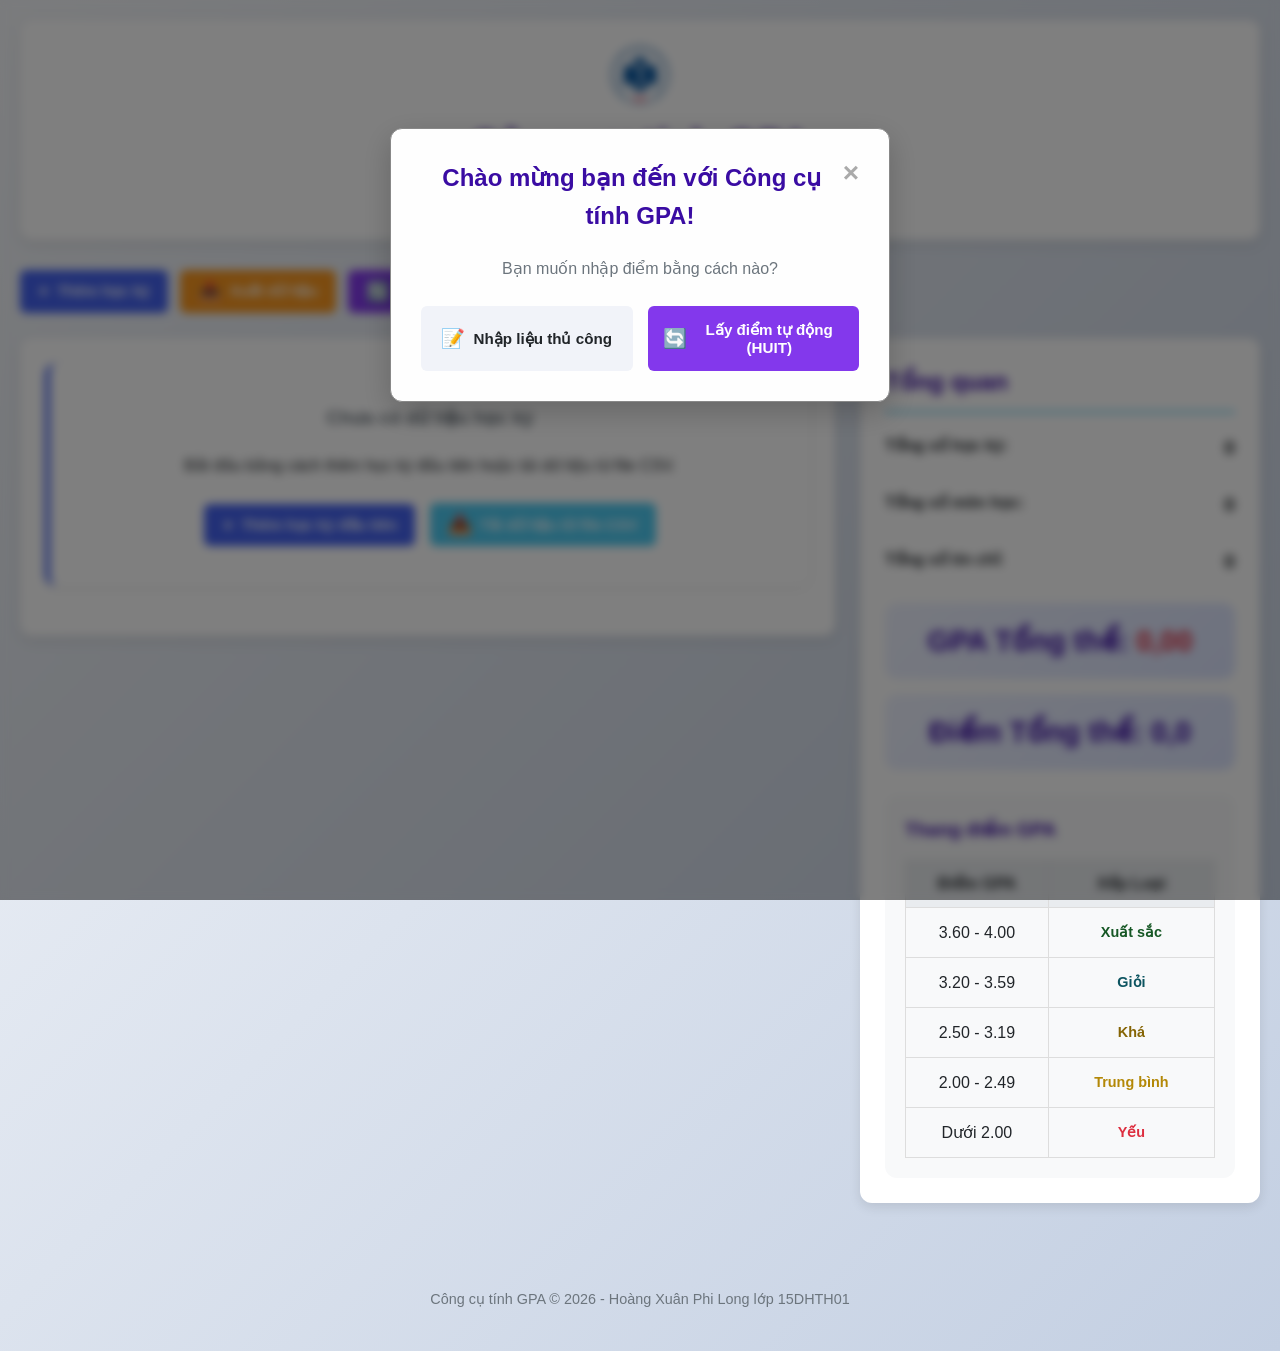
==== index.html @ 37885393 "Add files via upload" ====
<!DOCTYPE html>
<html lang="vi">
<head>
    <meta charset="UTF-8">
    <meta name="viewport" content="width=device-width, initial-scale=1.0">
    <title>Công cụ tính GPA</title>
    <link rel="stylesheet" href="style.css">
    <link rel="icon" href="Logo HUIT-01.ico">
    <link rel="stylesheet" href="responsive.css">
</head>
<body>
    <div class="container">
        <header>
                <img src="140.png" alt="logo" style="width: 60px;">
                <h1> Công cụ tính GPA</h1>
            <p class="subtitle">Theo dõi điểm trung bình học kỳ và tổng thể.</p>
        </header>
        
        <div class="actions-bar">
            <div class="controls">
                <button class="btn btn-primary" onclick="addSemester()">
                    <span class="btn-icon">+</span> Thêm học kỳ
                </button>

                <button class="btn btn-warning" onclick="exportData()">
                    <span class="btn-icon">📥</span> Xuất dữ liệu
                </button>
                <button class="btn btn-primary" style="background-color: #8338ec;" onclick="openImportModal()">
                    <span class="btn-icon">🔄</span> Tự động tải điểm
                </button>
                <button class="btn btn-danger" onclick="clearAllData()">
                    <span class="btn-icon">🗑️</span> Xóa tất cả
                </button>
            </div>
        </div>
        
        <div class="dashboard">
            <div class="semesters-container" id="semesters-container">
                <!-- Các học kỳ sẽ được hiển thị ở đây -->
            </div>
            
            <div class="summary-card">
                <h2 class="summary-title">Tổng quan</h2>
                
                <div class="summary-item">
                    <span class="summary-label">Tổng số học kỳ:</span>
                    <span class="summary-value" id="total-semesters">0</span>
                </div>
                
                <div class="summary-item">
                    <span class="summary-label">Tổng số môn học:</span>
                    <span class="summary-value" id="total-courses">0</span>
                </div>
                
                <div class="summary-item">
                    <span class="summary-label">Tổng số tín chỉ:</span>
                    <span class="summary-value" id="total-credits">0</span>
                </div>
                
                <div class="total-gpa">
                    GPA Tổng thể: <span id="overall-gpa">0.00</span>
                </div>
                <div class="total-gpa">
                    Điểm Tổng thể: <span id="overall-score">0.00</span>
                </div>
                <div class="grade-scale">
                    <h3>Thang điểm GPA</h3>
                    <table>
                        <tr>
                            <th>Điểm GPA</th>
                            <th>Xếp Loại</th>
                        </tr>
                        <tr>
                            <td>3.60 - 4.00</td>
                            <td><span class="gpa-badge gpa-excellent">Xuất sắc</span></td>
                        </tr>
                        <tr>
                            <td>3.20 - 3.59</td>
                            <td><span class="gpa-badge gpa-good">Giỏi</span></td>
                        </tr>
                        <tr>
                            <td>2.50 - 3.19</td>
                            <td><span class="gpa-badge gpa-average">Khá</span></td>
                        </tr>
                        <tr>
                            <td>2.00 - 2.49</td>
                            <td><span class="gpa-badge gpa-below-average">Trung bình</span></td>
                        </tr>
                        <tr>
                            <td>Dưới 2.00</td>
                            <td><span class="gpa-badge gpa-poor">Yếu</span></td>
                        </tr>
                    </table>
                </div>
            </div>
        </div>
        
        <div class="footer">
            <p>Công cụ tính GPA &copy; 2026 - Hoàng Xuân Phi Long lớp 15DHTH01</p>
        </div>

        <!-- Modal Welcome -->
        <div id="welcome-modal" class="modal">
            <div class="modal-content" style="text-align: center;">
                <span class="close-modal" onclick="closeWelcomeModal()">&times;</span>
                <h2 style="color: var(--secondary); margin-bottom: 20px;">Chào mừng bạn đến với Công cụ tính GPA!</h2>
                <p style="margin-bottom: 25px; color: var(--gray); font-size: 1rem;">
                    Bạn muốn nhập điểm bằng cách nào?
                </p>
                <div style="display: flex; gap: 15px; justify-content: center; flex-wrap: wrap;">
                    <button class="btn btn-light" onclick="closeWelcomeModal()" style="flex: 1; min-width: 150px; padding: 15px;">
                        <span class="btn-icon">📝</span> Nhập liệu thủ công
                    </button>
                    <button class="btn btn-primary" onclick="switchToImportModal()" style="flex: 1; min-width: 150px; background-color: #8338ec; padding: 15px;">
                        <span class="btn-icon">🔄</span> Lấy điểm tự động (HUIT)
                    </button>
                </div>
            </div>
        </div>

        <!-- Modal Tự động tải điểm -->
        <div id="import-modal" class="modal">
            <div class="modal-content">
                <span class="close-modal" onclick="closeImportModal()">&times;</span>
                <h2 style="color: var(--secondary); margin-bottom: 20px;">Tự động lấy điểm HUIT</h2>
                <p style="margin-bottom: 15px; color: var(--gray); font-size: 0.9rem;">
                    Nhập mã số sinh viên và mã Captcha để lấy thông tin điểm các học kỳ tự động.
                </p>
                <div class="form-group">
                    <label for="import-mssv">Mã số sinh viên (MSSV)</label>
                    <input type="text" id="import-mssv" class="course-input" placeholder="Ví dụ: 200121... " required>
                </div>
                <div class="form-group captcha-group">
                    <label for="import-captcha">Mã Captcha</label>
                    <div class="captcha-container">
                        <input type="text" id="import-captcha" class="course-input" placeholder="Nhập mã Captcha..." required>
                        <img id="captcha-img" src="" alt="Captcha Image" onclick="refreshCaptcha()" title="Bấm để tải lại Captcha">
                    </div>
                </div>
                <div class="modal-actions">
                    <button class="btn btn-primary" onclick="submitImport()" style="width: 100%;">
                        <span class="btn-icon">🔄</span> Tải Dữ Liệu
                    </button>
                </div>
            </div>
        </div>

    </div>
    <script src="script.js"></script></body>
</html>
---- style.css ----
:root {
            --primary: #4361ee;
            --secondary: #3a0ca3;
            --success: #4cc9f0;
            --danger: #f72585;
            --warning: #f8961e;
            --light: #f8f9fa;
            --dark: #212529;
            --gray: #6c757d;
            --shadow: 0 4px 12px rgba(0, 0, 0, 0.1);
            --radius: 12px;
        }
        
        * {
            margin: 0;
            padding: 0;
            box-sizing: border-box;
        }
        
        body {
            font-family: 'Segoe UI', Tahoma, Geneva, Verdana, sans-serif;
            line-height: 1.6;
            color: var(--dark);
            background: linear-gradient(135deg, #f5f7fa 0%, #c3cfe2 100%);
            padding: 20px;
            min-height: 100vh;
        }
        
        .container {
            max-width: 1600px;
            margin: 0 auto;
        }
        
        header {
            text-align: center;
            margin-bottom: 30px;
            padding: 25px;
            background: white;
            border-radius: var(--radius);
            box-shadow: var(--shadow);
        }
        
        h1 {
            color: var(--secondary);
            margin-bottom: 10px;
            font-size: 2.5rem;
        }
        
        .subtitle {
            color: var(--gray);
            font-size: 1.1rem;
            max-width: 800px;
            margin: 0 auto;
        }
        
        .dashboard {
            display: grid;
            grid-template-columns: 1fr 400px;
            gap: 25px;
            margin-bottom: 30px;
        }
        
        @media (max-width: 992px) {
            .dashboard {
                grid-template-columns: 1fr;
            }
        }
        
        .semesters-container {
            background: white;
            border-radius: var(--radius);
            box-shadow: var(--shadow);
            padding: 25px;
            height: fit-content;
        }
        
        .summary-card {
            background: white;
            border-radius: var(--radius);
            box-shadow: var(--shadow);
            padding: 25px;
            height: fit-content;
            position: sticky;
            top: 20px;
        }
        
        .summary-title {
            font-size: 1.5rem;
            margin-bottom: 20px;
            color: var(--secondary);
            padding-bottom: 10px;
            border-bottom: 2px solid var(--success);
        }
        
        .summary-item {
            display: flex;
            justify-content: space-between;
            margin-bottom: 15px;
            padding-bottom: 10px;
            border-bottom: 1px solid #eee;
        }
        
        .summary-label {
            font-weight: 600;
        }
        
        .summary-value {
            font-weight: 700;
            font-size: 1.2rem;
        }
        
        .semester-card {
            background: white;
            border-radius: var(--radius);
            box-shadow: 0 2px 8px rgba(0,0,0,0.08);
            padding: 20px;
            margin-bottom: 25px;
            border-left: 5px solid var(--primary);
            transition: transform 0.3s, box-shadow 0.3s;
        }
        
        .semester-card:hover {
            transform: translateY(-3px);
            box-shadow: 0 5px 15px rgba(0,0,0,0.1);
        }
        
        .semester-header {
            display: flex;
            justify-content: space-between;
            align-items: center;
            margin-bottom: 20px;
            flex-wrap: wrap;
            gap: 15px;
        }
        
        .semester-title {
            display: flex;
            align-items: center;
            gap: 10px;
            font-size: 1.4rem;
            color: var(--secondary);
        }
        
        .semester-title input {
            font-size: 1.4rem;
            font-weight: 600;
            color: var(--secondary);
            border: none;
            background: transparent;
            border-bottom: 2px dashed #ccc;
            padding: 5px 0;
            width: 200px;
        }
        
        .semester-title input:focus {
            outline: none;
            border-color: var(--primary);
        }
        
        .semester-actions {
            display: flex;
            gap: 10px;
        }
        
        .semester-gpa {
            font-size: 1.2rem;
            font-weight: 700;
            color: var(--primary);
            background: #eef2ff;
            padding: 8px 15px;
            border-radius: 30px;
        }
        .courses-table {
            width: 100%;
            border-collapse: collapse;
            margin-bottom: 20px;
        }
        
        .courses-table th {
            background: #f8f9fa;
            padding: 15px 12px;
            text-align: left;
            font-weight: 600;
            color: var(--dark);
            border-bottom: 2px solid #dee2e6;
        }
        
        .courses-table td {
            padding: 12px;
            border-bottom: 1px solid #eee;
        }
        
        .courses-table tr:hover td {
            background-color: #f8f9fa;
        }
        
        .course-input {
            width: 100%;
            padding: 10px;
            border: 1px solid #ddd;
            border-radius: 6px;
            font-size: 1rem;
            transition: border-color 0.3s;
        }
        
        .course-input:focus {
            outline: none;
            border-color: var(--primary);
            box-shadow: 0 0 0 3px rgba(67, 97, 238, 0.1);
        }
        
        .btn {
            padding: 10px 18px;
            border: none;
            border-radius: 6px;
            cursor: pointer;
            font-weight: 600;
            font-size: 0.95rem;
            transition: all 0.3s;
            display: inline-flex;
            align-items: center;
            justify-content: center;
            gap: 8px;
        }
        
        .btn-primary {
            background: var(--primary);
            color: white;
        }
        
        .btn-primary:hover {
            background: var(--secondary);
            transform: translateY(-2px);
        }
        
        .btn-success {
            background: var(--success);
            color: white;
        }
        
        .btn-success:hover {
            background: #3aa8d0;
            transform: translateY(-2px);
        }
        
        .btn-danger {
            background: var(--danger);
            color: white;
        }
        
        .btn-danger:hover {
            background: #d11467;
            transform: translateY(-2px);
        }
        
        .btn-warning {
            background: var(--warning);
            color: white;
        }
        
        .btn-warning:hover {
            background: #df8510;
            transform: translateY(-2px);
        }
        
        .btn-light {
            background: #f1f3f9;
            color: var(--dark);
        }
        
        .btn-light:hover {
            background: #e2e6f0;
            transform: translateY(-2px);
        }
        
        .btn-sm {
            padding: 6px 12px;
            font-size: 0.85rem;
        }
        
        .btn-icon {
            font-size: 1.2rem;
        }
        
        .actions-bar {
            display: flex;
            justify-content: space-between;
            align-items: center;
            margin-bottom: 25px;
            flex-wrap: wrap;
            gap: 15px;
        }
        
        .controls {
            display: flex;
            gap: 12px;
            flex-wrap: wrap;
        }
        
        .total-gpa {
            font-size: 1.8rem;
            font-weight: 800;
            color: var(--secondary);
            text-align: center;
            padding: 15px;
            background: linear-gradient(135deg, #eef2ff 0%, #dce4ff 100%);
            border-radius: var(--radius);
            margin-top: 15px;
        }
        .grade-letter
        {
            font-weight: bold;
            margin: 0;
        }
        .grade-scale {
            margin-top: 25px;
            padding: 20px;
            background: #f8f9fa;
            border-radius: var(--radius);
        }
        
        .grade-scale h3 {
            margin-bottom: 15px;
            color: var(--secondary);
        }
        
        .grade-scale table {
            width: 100%;
            border-collapse: collapse;
        }
        
        .grade-scale td {
            padding: 8px;
            border: 1px solid #ddd;
            text-align: center;
        }
        
        .grade-scale th {
            padding: 10px;
            background: #e9ecef;
            border: 1px solid #ddd;
            text-align: center;
        }
        
        .gpa-badge {
            display: inline-block;
            padding: 5px 12px;
            border-radius: 20px;
            font-weight: 600;
            font-size: 0.9rem;
        }
        
        .gpa-excellent {
            color: #155724;
        }
        
        .gpa-good {
            color: #0c5460;
        }
        
        .gpa-average {
            color: #856404;
        }
        .gpa-below-average {
            color: #b38807;
        }
        
        .gpa-poor {
            color: #dd2e3f;
        }
        
        .delete-confirm {
            background: #fff3f3;
            padding: 15px;
            border-radius: 8px;
            border-left: 4px solid var(--danger);
            margin-top: 15px;
            display: none;
        }
        
        .footer {
            text-align: center;
            margin-top: 40px;
            color: var(--gray);
            font-size: 0.9rem;
            padding: 20px;
        }

        /* ... giữ nguyên các phần trước ... */

.course-input {
    width: 100%;
    padding: 8px;
    border: 1px solid #ddd;
    border-radius: 6px;
    font-size: 0.9rem;
    transition: border-color 0.3s;
}

/* Style riêng cho select */
select.course-input {
    background-color: white;
    cursor: pointer;
}

select.course-input:focus {
    outline: none;
    border-color: var(--primary);
    box-shadow: 0 0 0 3px rgba(67, 97, 238, 0.1);
}

/* --- Modal Styles --- */
.modal {
    display: none;
    position: fixed;
    z-index: 1000;
    left: 0;
    top: 0;
    width: 100%;
    height: 100%;
    overflow: auto;
    background-color: rgba(0, 0, 0, 0.5);
    backdrop-filter: blur(5px);
}

.modal-content {
    background-color: #fefefe;
    margin: 10% auto;
    padding: 30px;
    border: 1px solid #888;
    width: 90%;
    max-width: 500px;
    border-radius: var(--radius);
    box-shadow: 0 10px 30px rgba(0, 0, 0, 0.2);
    position: relative;
    animation: modalFadeIn 0.3s;
}

@keyframes modalFadeIn {
    from {opacity: 0; transform: translateY(-20px);}
    to {opacity: 1; transform: translateY(0);}
}

.close-modal {
    color: #aaa;
    float: right;
    font-size: 28px;
    font-weight: bold;
    cursor: pointer;
    line-height: 1;
}

.close-modal:hover,
.close-modal:focus {
    color: var(--danger);
    text-decoration: none;
}

.form-group {
    margin-bottom: 20px;
}

.form-group label {
    display: block;
    margin-bottom: 8px;
    font-weight: 600;
    color: var(--dark);
}

.captcha-container {
    display: flex;
    align-items: center;
    gap: 15px;
}

.captcha-container input {
    flex: 1;
}

.captcha-container img {
    height: 42px;
    border-radius: 4px;
    border: 1px solid #ddd;
    cursor: pointer;
    background: #fff;
    min-width: 120px;
    object-fit: contain;
}

.modal-actions {
    margin-top: 25px;
    display: flex;
    justify-content: flex-end;
}
---- responsive.css ----
/* responsive.css - Responsive cho Công cụ tính GPA */

/* ============================================
   MÀN HÌNH RẤT NHỎ (Điện thoại - 360px - 400px)
============================================= */
@media (max-width: 400px) {
    .courses-table {
        display: block; /* Quan trọng: Bỏ display:table */
    }
    
    .courses-table tbody {
        display: flex;
        flex-direction: column;
    }
    
    .courses-table tr {
        display: flex;
        flex-direction: column; /* Quan trọng: Dọc */
    }
    
    /* Bước 2: Chọn các TD muốn ở dòng 1 */
    .courses-table td:nth-child(1),  /* Tên môn học */
    .courses-table td:nth-child(2),  /* Số tín chỉ */
    .courses-table td:nth-child(3),  /* Điểm QT */
    .courses-table td:nth-child(4),  /* Điểm CK */
    .courses-table td:nth-child(5) { /* Tỷ lệ */
        display: flex;               /* Quan trọng */
        flex-direction: column;      /* Label + Input dọc */
        padding: 10px 0;
        border-bottom: 1px solid #eee;
        width: 100%;
    }
    
    /* Bước 3: Chọn các TD muốn ở dòng 2 */
    .courses-table td:nth-child(6),  /* Điểm số */
    .courses-table td:nth-child(7),  /* Điểm chữ */
    .courses-table td:nth-child(8),  /* GPA */
    .courses-table td:nth-child(9),  /* Đánh giá */
    .courses-table td:nth-child(10) { /* Thao tác */
        display: flex;                /* Quan trọng */
        flex-direction: row;         /* Label + Value ngang */
        justify-content: space-between;
        align-items: center;
        padding: 10px 0;
        border-bottom: 1px solid #eee;
        width: 100%;
    }
    
    /* Bước 4: Thêm label cho từng ô (thay thế header) */
    .courses-table td:before {
        content: attr(data-label); /* Quan trọng */
        font-weight: 600;
        color: var(--secondary);
        margin-bottom: 5px;
        width: 100%;
        text-align: center;
    }
    body {
        padding: 8px;
        min-height: 100vh;
        overflow-x: hidden;
        background: linear-gradient(135deg, #f5f7fa 0%, #c3cfe2 100%); /* Giữ màu nền */
    }

    .container {
        width: 100%;
        max-width: 100%;
        margin: 0 auto;
        padding: 0 5px;
    }

    /* Header - Full màn hình và căn giữa */
    header {
        padding: 15px 10px;
        margin: 0 -5px 15px -5px;
        width: calc(100% + 10px);
        text-align: center;
        background: white; /* Giữ màu nền */
        border-radius: 8px;
        box-shadow: 0 4px 12px rgba(0, 0, 0, 0.1);
        display: flex;
        flex-direction: column;
        align-items: center;
        justify-content: center;
    }

    header img {
        width: 50px;
        margin-bottom: 10px;
    }

    h1 {
        font-size: 1.5rem;
        line-height: 1.3;
        margin: 5px 0;
        color: #3a0ca3; /* Giữ màu chữ */
        width: 100%;
        text-align: center;
    }

    .subtitle {
        font-size: 0.85rem;
        line-height: 1.4;
        color: #6c757d; /* Giữ màu chữ */
        max-width: 90%;
        text-align: center;
        margin: 0 auto;
    }

    /* Actions Bar */
    .actions-bar {
        margin-bottom: 15px;
        flex-direction: column;
        align-items: stretch;
        gap: 10px;
        width: 100%;
    }

    .controls {
        display: grid;
        grid-template-columns: repeat(2, 1fr);
        gap: 8px;
        width: 100%;
    }

    .btn {
        padding: 10px 8px;
        font-size: 0.8rem;
        width: 100%;
        justify-content: center;
        border-radius: 6px;
    }

    .btn-primary {
        background: #4361ee; /* Giữ màu nút */
        color: white;
    }

    .btn-success {
        background: #4cc9f0; /* Giữ màu nút */
        color: white;
    }

    .btn-warning {
        background: #f8961e; /* Giữ màu nút */
        color: white;
    }

    .btn-danger {
        background: #f72585; /* Giữ màu nút */
        color: white;
    }

    .btn-icon {
        font-size: 1rem;
        margin-right: 4px;
    }

    /* Dashboard Layout - Sắp xếp lại thứ tự */
    .dashboard {
        grid-template-columns: 1fr;
        gap: 15px;
        margin-bottom: 20px;
        display: flex;
        flex-direction: column;
    }

    /* Summary Card - Đặt lên đầu */
    .summary-card {
        position: static;
        padding: 15px;
        order: 1;
        margin-bottom: 15px;
        background: white; /* Giữ màu nền */
        border-radius: 8px;
        box-shadow: 0 4px 12px rgba(0, 0, 0, 0.1);
    }

    .summary-title {
        font-size: 1.2rem;
        margin-bottom: 15px;
        color: #3a0ca3; /* Giữ màu chữ */
        padding-bottom: 8px;
        border-bottom: 2px solid #4cc9f0; /* Giữ màu border */
    }

    .summary-item {
        flex-direction: row;
        justify-content: space-between;
        align-items: center;
        margin-bottom: 10px;
        padding-bottom: 8px;
        border-bottom: 1px solid #eee; /* Giữ màu border */
    }

    .summary-label {
        font-size: 0.9rem;
        font-weight: 600;
        color: #212529; /* Giữ màu chữ */
    }

    .summary-value {
        font-size: 1.1rem;
        font-weight: 700;
        color: #4361ee; /* Giữ màu chữ */
    }

    /* Total GPA */
    .total-gpa {
        font-size: 1.2rem;
        padding: 12px;
        margin: 15px 0 0 0;
        background: linear-gradient(135deg, #eef2ff 0%, #dce4ff 100%); /* Giữ màu nền */
        border-radius: 8px;
        color: #3a0ca3; /* Giữ màu chữ */
        font-weight: 800;
        text-align: center;
    }

    /* Semesters Container - Đặt sau summary */
    .semesters-container {
        order: 2;
        background: white; /* Giữ màu nền */
        border-radius: 8px;
        box-shadow: 0 4px 12px rgba(0, 0, 0, 0.1);
        padding: 15px;
        margin-top: 10px;
    }

    /* Semester Card */
    .semester-card {
        padding: 15px;
        margin-bottom: 20px;
        border-top: 4px solid #4361ee; /* Giữ màu border */
        border-left: none;
        background: white; /* Giữ màu nền */
        border-radius: 8px;
        box-shadow: 0 2px 8px rgba(0,0,0,0.08);
    }

    .semester-header {
        flex-direction: column;
        align-items: stretch;
        gap: 12px;
        margin-bottom: 15px;
    }

    .semester-title {
        flex-direction: column;
        align-items: flex-start;
        gap: 8px;
        font-size: 1.1rem;
        color: #3a0ca3; /* Giữ màu chữ */
    }

    .semester-title span {
        font-size: 1.3rem;
    }

    .semester-title input {
        font-size: 1.1rem;
        width: 100%;
        padding: 8px 0;
        border: none;
        background: transparent;
        border-bottom: 2px dashed #ccc;
        color: #3a0ca3; /* Giữ màu chữ */
        font-weight: 600;
    }

    .semester-title input:focus {
        outline: none;
        border-color: #4361ee; /* Giữ màu border */
    }

    .semester-actions {
        flex-direction: column;
        gap: 8px;
        align-items: stretch;
    }

    .semester-gpa {
        font-size: 0.95rem;
        padding: 8px 12px;
        text-align: center;
        border-radius: 8px;
        margin-bottom: 5px;
        background: #eef2ff; /* Giữ màu nền */
        color: #4361ee; /* Giữ màu chữ */
        font-weight: 700;
    }

    /* Courses Table - Chuyển thành dạng card trên mobile */
    .courses-table {
        display: block;
        width: 100%;
        overflow-x: visible;
        margin: 15px 0;
    }

    .courses-table thead {
        display: none; /* Ẩn header trên mobile */
    }

    .courses-table tbody {
        display: flex;
        flex-direction: column;
        gap: 15px;
    }

    .courses-table tr {
        display: flex;
        flex-direction: column;
        background: #f9f9f9;
        border-radius: 8px;
        padding: 15px;
        border: 1px solid #eee;
        margin-bottom: 10px;
        box-shadow: 0 2px 4px rgba(0,0,0,0.05);
    }

    .courses-table td {
        display: flex;
        justify-content: space-between;
        align-items: center;
        padding: 8px 0;
        border-bottom: 1px solid #eee;
        width: 100%;
    }

    .courses-table td:last-child {
        border-bottom: none;
        justify-content: center;
        padding-top: 10px;
    }

    .courses-table td:before {
        content: attr(data-label);
        font-weight: 600;
        color: #3a0ca3; /* Giữ màu chữ */
        font-size: 0.85rem;
        min-width: 100px;
        margin-right: 10px;
    }

    /* Course Input trên mobile */
    .course-input {
        padding: 8px 10px;
        font-size: 0.9rem;
        text-align: center;
        width: auto;
        flex-grow: 1;
        max-width: 230px;
        border: 1px solid #ddd; /* Giữ màu border */
        border-radius: 6px;
        background: white; /* Giữ màu nền */
        color: #212529; /* Giữ màu chữ */
    }

    .score-input {
        max-width: 80px;
    }

    /* Buttons trong course row */
    .courses-table .btn-sm {
        padding: 6px 12px;
        font-size: 0.8rem;
        width: auto;
        background: #f72585; /* Giữ màu nút */
        color: white;
    }

    /* Final score và grade display */
    .final-score, .gpa-4 {
        font-size: 1rem;
        font-weight: 600;
        color: #212529; /* Giữ màu chữ */
    }

    .grade-letter {
        font-size: 0.9rem;
        padding: 4px 8px;
        border-radius: 4px;
        font-weight: bold;
    }

    .grade-A { color: #155724; background-color: #d4edda; }
    .grade-B { color: #0c5460; background-color: #d1ecf1; }
    .grade-C { color: #856404; background-color: #fff3cd; }
    .grade-D { color: #721c24; background-color: #f8d7da; }
    .grade-F { color: #721c24; background-color: #f8d7da; }

    .grade-evaluation {
        font-size: 0.85rem;
        text-align: right;
        color: #6c757d; /* Giữ màu chữ */
    }

    /* Percentage select */
    select.course-input {
        font-size: 0.85rem;
        padding: 8px;
        background: white; /* Giữ màu nền */
        color: #212529; /* Giữ màu chữ */
    }

    /* Grade Scale - Đặt xuống dưới cùng */
    .grade-scale {
        padding: 15px;
        margin-top: 20px;
        order: 3;
        background: #f8f9fa; /* Giữ màu nền */
        border-radius: 8px;
    }

    .grade-scale h3 {
        font-size: 1.1rem;
        margin-bottom: 12px;
        color: #3a0ca3; /* Giữ màu chữ */
    }

    .grade-scale table {
        font-size: 0.85rem;
        width: 100%;
        border-collapse: collapse;
    }

    .grade-scale th {
        background: #e9ecef; /* Giữ màu nền */
        color: #212529; /* Giữ màu chữ */
        padding: 8px;
        border: 1px solid #ddd;
    }

    .grade-scale td {
        padding: 8px;
        border: 1px solid #ddd;
        color: #212529; /* Giữ màu chữ */
    }

    .gpa-badge {
        padding: 4px 8px;
        font-size: 0.8rem;
        border-radius: 4px;
        font-weight: 600;
    }

    .gpa-excellent { color: #155724; }
    .gpa-good { color: #0c5460; }
    .gpa-average { color: #856404; }
    .gpa-below-average { color: #b38807; }
    .gpa-poor { color: #dd2e3f; }

    /* Delete confirm */
    .delete-confirm {
        padding: 12px;
        font-size: 0.9rem;
        background: #fff3f3; /* Giữ màu nền */
        border-left: 4px solid #f72585; /* Giữ màu border */
        color: #212529; /* Giữ màu chữ */
    }

    /* Footer */
    .footer {
        padding: 15px 10px;
        font-size: 0.8rem;
        margin-top: 30px;
        text-align: center;
        color: #6c757d; /* Giữ màu chữ */
        background: white; /* Giữ màu nền */
        border-radius: 8px;
        box-shadow: 0 4px 12px rgba(0, 0, 0, 0.1);
        width: calc(100% + 10px);
        margin-left: -5px;
        margin-right: -5px;
    }

    /* Thêm nút "Thêm môn học" trong semester */
    .semester-card > div:last-child {
        text-align: center;
        margin-top: 15px;
    }

    .semester-card > div:last-child .btn {
        width: auto;
        min-width: 150px;
    }
}

/* ============================================
   ĐIỆN THOẠI (401px - 576px)
============================================= */
@media (min-width: 401px) and (max-width: 576px) {
    body {
        padding: 10px;
        background: linear-gradient(135deg, #f5f7fa 0%, #c3cfe2 100%);
    }

    .container {
        width: 100%;
        padding: 0;
    }

    header {
        padding: 20px 15px;
        margin: 0 0 20px 0;
        width: 100%;
        text-align: center;
    }

    h1 {
        font-size: 1.8rem;
    }

    .controls {
        grid-template-columns: repeat(2, 1fr);
        gap: 10px;
    }

    .btn {
        font-size: 0.85rem;
        padding: 10px 12px;
    }

    .dashboard {
        display: flex;
        flex-direction: column;
    }

    .summary-card {
        order: 1;
        margin-bottom: 20px;
    }

    .semesters-container {
        order: 2;
    }

    .grade-scale {
        order: 3;
        margin-top: 20px;
    }

    .courses-table td:before {
        min-width: 120px;
    }

    .course-input {
        max-width: 150px;
    }

    .score-input {
        max-width: 100px;
    }
}

/* ============================================
   MÁY TÍNH BẢNG (577px - 768px)
============================================= */
@media (min-width: 577px) and (max-width: 768px) {
    body {
        padding: 15px;
        background: linear-gradient(135deg, #f5f7fa 0%, #c3cfe2 100%);
    }

    .container {
        max-width: 100%;
    }

    header {
        padding: 25px 20px;
        text-align: center;
        display: flex;
        flex-direction: column;
        align-items: center;
    }

    h1 {
        font-size: 2rem;
        margin-top: 10px;
    }

    .actions-bar {
        flex-direction: row;
        justify-content: space-between;
    }

    .controls {
        display: flex;
        flex-wrap: wrap;
        gap: 10px;
    }

    .btn {
        width: auto;
    }

    /* Sắp xếp lại layout cho tablet */
    .dashboard {
        display: grid;
        grid-template-columns: 1fr;
        grid-template-areas: 
            "summary"
            "semesters"
            "gradescale";
        gap: 20px;
    }

    .summary-card {
        grid-area: summary;
    }

    .semesters-container {
        grid-area: semesters;
    }

    .grade-scale {
        grid-area: gradescale;
        margin-top: 0;
    }

    /* Giữ nguyên table layout nhưng thêm scroll ngang nếu cần */
    .courses-table {
        display: table;
        overflow-x: auto;
        font-size: 0.9rem;
    }

    .courses-table thead {
        display: table-header-group;
    }

    .courses-table tbody {
        display: table-row-group;
    }

    .courses-table tr {
        display: table-row;
    }

    .courses-table td {
        display: table-cell;
        padding: 10px;
    }

    .courses-table td:before {
        display: none;
    }

    /* Điều chỉnh kích thước cột */
    .courses-table th:nth-child(1),
    .courses-table td:nth-child(1) {
        width: 20%;
    }

    .courses-table th:nth-child(5),
    .courses-table td:nth-child(5) {
        width: 15%;
    }

    .courses-table th:nth-child(9),
    .courses-table td:nth-child(9) {
        width: 10%;
    }
}

/* ============================================
   MÁY TÍNH BẢNG NGANG (769px - 992px)
============================================= */
@media (min-width: 769px) and (max-width: 992px) {
    body {
        background: linear-gradient(135deg, #f5f7fa 0%, #c3cfe2 100%);
    }

    .dashboard {
        grid-template-columns: 1fr;
        grid-template-areas: 
            "summary"
            "semesters"
            "gradescale";
    }

    .summary-card {
        grid-area: summary;
    }

    .semesters-container {
        grid-area: semesters;
    }

    .grade-scale {
        grid-area: gradescale;
    }

    .courses-table {
        font-size: 0.9rem;
    }

    .course-input {
        font-size: 0.9rem;
        padding: 8px;
    }

    .semester-title input {
        font-size: 1.3rem;
    }
}

/* ============================================
   DESKTOP NHỎ (993px - 1200px)
============================================= */
@media (min-width: 993px) and (max-width: 1200px) {
    body {
        background: linear-gradient(135deg, #f5f7fa 0%, #c3cfe2 100%);
    }

    .dashboard {
        grid-template-columns: 1fr 350px;
        grid-template-areas: 
            "semesters summary"
            "semesters gradescale";
        gap: 20px;
    }

    .summary-card {
        grid-area: summary;
    }

    .semesters-container {
        grid-area: semesters;
    }

    .grade-scale {
        grid-area: gradescale;
    }

    .courses-table {
        font-size: 0.92rem;
    }
}

/* ============================================
   DESKTOP LỚN (1201px+)
============================================= */
@media (min-width: 1201px) {
    body {
        background: linear-gradient(135deg, #f5f7fa 0%, #c3cfe2 100%);
    }

    .container {
        max-width: 1600px;
    }

    .dashboard {
        grid-template-columns: 1fr 400px;
        grid-template-areas: 
            "semesters summary"
            "semesters gradescale";
    }
}

/* ============================================
   TƯƠNG THÍCH JAVASCRIPT CHO RESPONSIVE
============================================= */
/* Thêm data-label cho các ô trong table trên mobile */
@media (max-width: 576px) {
    .courses-table td:nth-child(1):before { content: "Tên môn học"; }
    .courses-table td:nth-child(2):before { content: "TC"; }
    .courses-table td:nth-child(3):before { content: "QT"; }
    .courses-table td:nth-child(4):before { content: "CK"; }
    .courses-table td:nth-child(5):before { content: "Tỷ lệ"; }
    .courses-table td:nth-child(6):before { content: "Điểm số"; }
    .courses-table td:nth-child(7):before { content: "Điểm chữ"; }
    .courses-table td:nth-child(8):before { content: "GPA"; }
    .courses-table td:nth-child(9):before { content: "Đánh giá"; }
    .courses-table td:nth-child(10):before { content: "Thao tác"; }
}

/* ============================================
   CẢI THIỆN KHẢ NĂNG TƯƠNG TÁC TRÊN MOBILE
============================================= */
@media (max-width: 576px) {
    /* Đảm bảo các input có kích thước touch-friendly */
    input, select, button {
        min-height: 44px; /* Kích thước tối thiểu cho touch */
    }

    /* Tăng khoảng cách giữa các phần tử tương tác */
    .btn {
        margin-bottom: 5px;
    }

    /* Đảm bảo text không bị quá nhỏ */
    .course-input, select.course-input {
        font-size: 16px; /* Ngăn chặn zoom trên iOS */
    }

    /* Hiệu ứng nhấn cho mobile */
    .btn:active {
        transform: scale(0.98);
        transition: transform 0.1s;
    }

    /* Header căn giữa hoàn toàn */
    header {
        display: flex;
        flex-direction: column;
        align-items: center;
        justify-content: center;
        text-align: center;
    }

    header img {
        display: block;
        margin: 0 auto 10px auto;
    }

    h1, .subtitle {
        text-align: center;
        width: 100%;
    }
}

/* ============================================
   FIX LỖI HIỂN THỊ HEADER TRÊN MOBILE
============================================= */
@media (max-width: 576px) {
    header {
        width: 100vw;
        position: relative;
        left: 50%;
        right: 50%;
        margin-left: -50vw;
        margin-right: -50vw;
        border-radius: 0;
        padding: 15px 10px;
    }

    .container {
        width: 100%;
        overflow: hidden;
    }

    /* Đảm bảo các phần khác không bị ảnh hưởng */
    .semesters-container,
    .summary-card,
    .grade-scale,
    .footer {
        width: 100%;
        max-width: 100%;
    }
}

/* ============================================
   HỖ TRỢ XOAY NGANG ĐIỆN THOẠI
============================================= */
@media (max-height: 500px) and (orientation: landscape) {
    .dashboard {
        grid-template-columns: 1fr;
        grid-template-areas: 
            "summary"
            "semesters"
            "gradescale";
    }

    .summary-card {
        display: block;
        order: 1;
    }

    .semester-card {
        margin-bottom: 15px;
        padding: 15px;
    }

    .courses-table {
        font-size: 0.85rem;
    }

    .course-input {
        padding: 6px 8px;
        font-size: 0.85rem;
    }
}
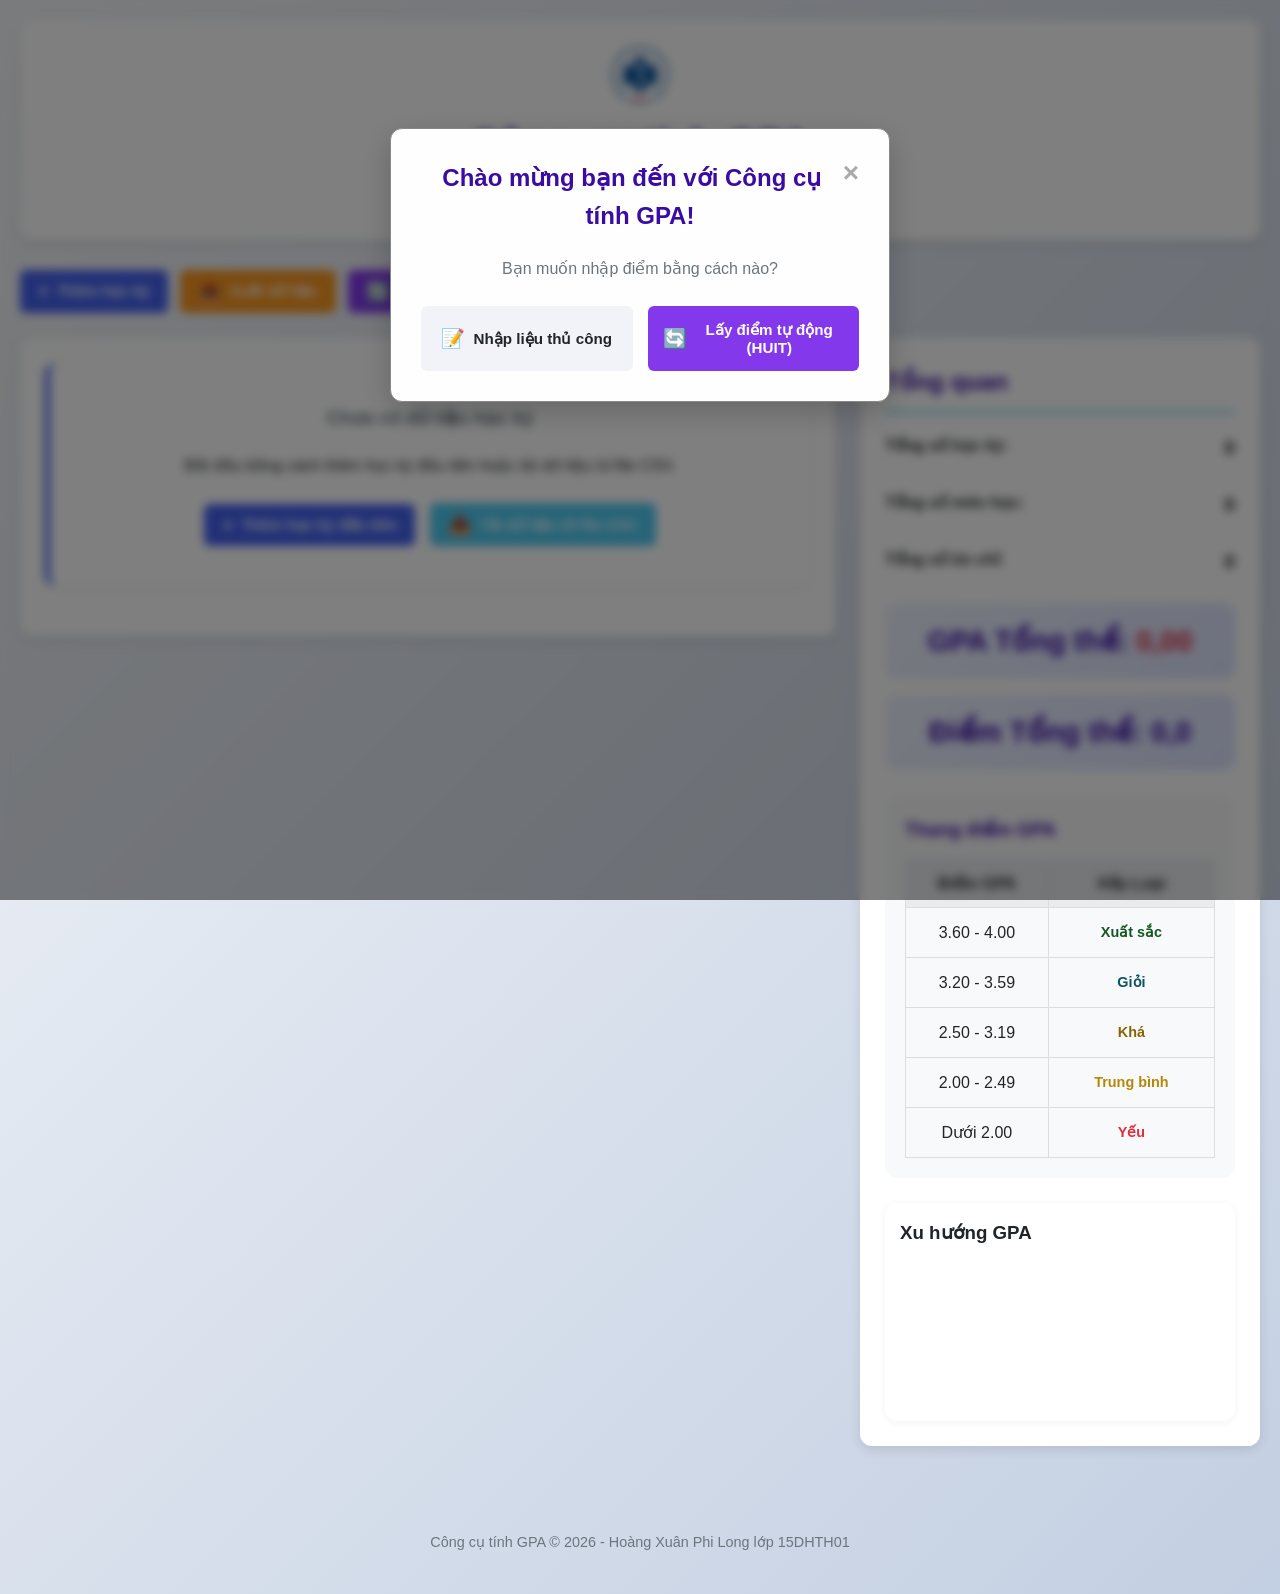
==== commit 38043665: "Add files via upload" ====
--- a/index.html
+++ b/index.html
@@ -3,10 +3,18 @@
 <head>
     <meta charset="UTF-8">
     <meta name="viewport" content="width=device-width, initial-scale=1.0">
-    <title>Công cụ tính GPA</title>
+    <title>Công cụ tính GPA HUIT</title>
+    <!-- Open Graph Meta Tags -->
+    <meta property="og:title" content="Công cụ tính GPA HUIT">
+    <meta property="og:description" content="Theo dõi điểm trung bình học kỳ, tổng thể và biểu đồ xu hướng GPA của bạn. Tự động tải điểm từ hệ thống HUIT.">
+    <meta property="og:image" content="https://raw.githubusercontent.com/huit/gpa/main/140.png">
+    <meta property="og:url" content="https://huit-gpa-calculator.vercel.app/">
+    <meta property="og:type" content="website">
+    
     <link rel="stylesheet" href="style.css">
     <link rel="icon" href="Logo HUIT-01.ico">
     <link rel="stylesheet" href="responsive.css">
+    <script src="https://cdn.jsdelivr.net/npm/chart.js"></script>
 </head>
 <body>
     <div class="container">
@@ -92,6 +100,11 @@
                         </tr>
                     </table>
                 </div>
+                
+                <div class="chart-container" style="margin-top: 25px;">
+                    <h3>Xu hướng GPA</h3>
+                    <canvas id="gpaTrendChart"></canvas>
+                </div>
             </div>
         </div>
         
@@ -120,27 +133,58 @@
 
         <!-- Modal Tự động tải điểm -->
         <div id="import-modal" class="modal">
-            <div class="modal-content">
+            <div class="modal-content" style="max-height: 90vh; overflow-y: auto;">
                 <span class="close-modal" onclick="closeImportModal()">&times;</span>
                 <h2 style="color: var(--secondary); margin-bottom: 20px;">Tự động lấy điểm HUIT</h2>
                 <p style="margin-bottom: 15px; color: var(--gray); font-size: 0.9rem;">
-                    Nhập mã số sinh viên và mã Captcha để lấy thông tin điểm các học kỳ tự động.
+                    Vui lòng nhập đầy đủ thông tin để hệ thống có thể tra cứu điểm của bạn.
                 </p>
-                <div class="form-group">
-                    <label for="import-mssv">Mã số sinh viên (MSSV)</label>
-                    <input type="text" id="import-mssv" class="course-input" placeholder="Ví dụ: 200121... " required>
-                </div>
-                <div class="form-group captcha-group">
-                    <label for="import-captcha">Mã Captcha</label>
-                    <div class="captcha-container">
-                        <input type="text" id="import-captcha" class="course-input" placeholder="Nhập mã Captcha..." required>
-                        <img id="captcha-img" src="" alt="Captcha Image" onclick="refreshCaptcha()" title="Bấm để tải lại Captcha">
+                
+                <div id="import-error-message" style="display: none; color: #e74c3c; background-color: #fadbd8; padding: 10px; border-radius: 6px; margin-bottom: 15px; font-size: 0.9rem; text-align: center;"></div>
+                
+                <div id="import-form-container">
+                    <div class="form-group">
+                        <label for="import-mssv">Mã số sinh viên (MSSV)</label>
+                        <input type="text" id="import-mssv" class="course-input" placeholder="Ví dụ: 200121... " required>
+                    </div>
+                    <div class="form-group">
+                        <label for="import-name">Họ và tên</label>
+                        <input type="text" id="import-name" class="course-input" placeholder="Nhập họ và tên..." required>
+                    </div>
+                    <div style="display: flex; gap: 10px;">
+                        <div class="form-group" style="flex: 1;">
+                            <label for="import-dob">Ngày sinh (DD/MM/YYYY)</label>
+                            <input type="text" id="import-dob" class="course-input" placeholder="Ví dụ: 01/01/2003" required>
+                        </div>
+                        <div class="form-group" style="flex: 1;">
+                            <label for="import-class">Lớp học</label>
+                            <input type="text" id="import-class" class="course-input" placeholder="Ví dụ: 15DHTH01" required>
+                        </div>
+                    </div>
+                    <div class="form-group">
+                        <label for="import-idcard">Số CCCD / CMND</label>
+                        <input type="text" id="import-idcard" class="course-input" placeholder="Nhập CCCD..." required>
+                    </div>
+                    <div class="form-group captcha-group">
+                        <label for="import-captcha">Mã Captcha</label>
+                        <div class="captcha-container">
+                            <input type="text" id="import-captcha" class="course-input" placeholder="Nhập mã Captcha..." required>
+                            <img id="captcha-img" src="" alt="Captcha Image" onclick="refreshCaptcha()" title="Bấm để tải lại Captcha">
+                        </div>
+                    </div>
+                    <div class="modal-actions">
+                        <button class="btn btn-primary" onclick="submitImport()" style="width: 100%;" id="btn-submit-import">
+                            <span class="btn-icon">🔄</span> Tải Dữ Liệu
+                        </button>
                     </div>
                 </div>
-                <div class="modal-actions">
-                    <button class="btn btn-primary" onclick="submitImport()" style="width: 100%;">
-                        <span class="btn-icon">🔄</span> Tải Dữ Liệu
-                    </button>
+
+                <div id="import-loading-container" style="display: none; text-align: center; padding: 20px 0;">
+                    <div class="loader" style="margin: 0 auto 15px;"></div>
+                    <p id="import-loading-status" style="font-weight: 500; color: var(--primary);">Đang khởi tạo kết nối...</p>
+                    <div class="progress-bar-bg" style="width: 100%; height: 8px; background-color: #eee; border-radius: 4px; margin-top: 15px; overflow: hidden;">
+                        <div id="import-progress-bar" style="height: 100%; width: 0%; background-color: var(--primary); transition: width 0.3s ease;"></div>
+                    </div>
                 </div>
             </div>
         </div>
--- a/style.css
+++ b/style.css
@@ -492,3 +492,7 @@
     display: flex;
     justify-content: flex-end;
 }
+
+.loader { border: 4px solid #f3f3f3; border-top: 4px solid var(--primary); border-radius: 50%; width: 30px; height: 30px; animation: spin 1s linear infinite; }
+@keyframes spin { 0% { transform: rotate(0deg); } 100% { transform: rotate(360deg); } }
+.chart-container { background: #fff; padding: 15px; border-radius: var(--radius); box-shadow: 0 2px 8px rgba(0,0,0,0.05); }
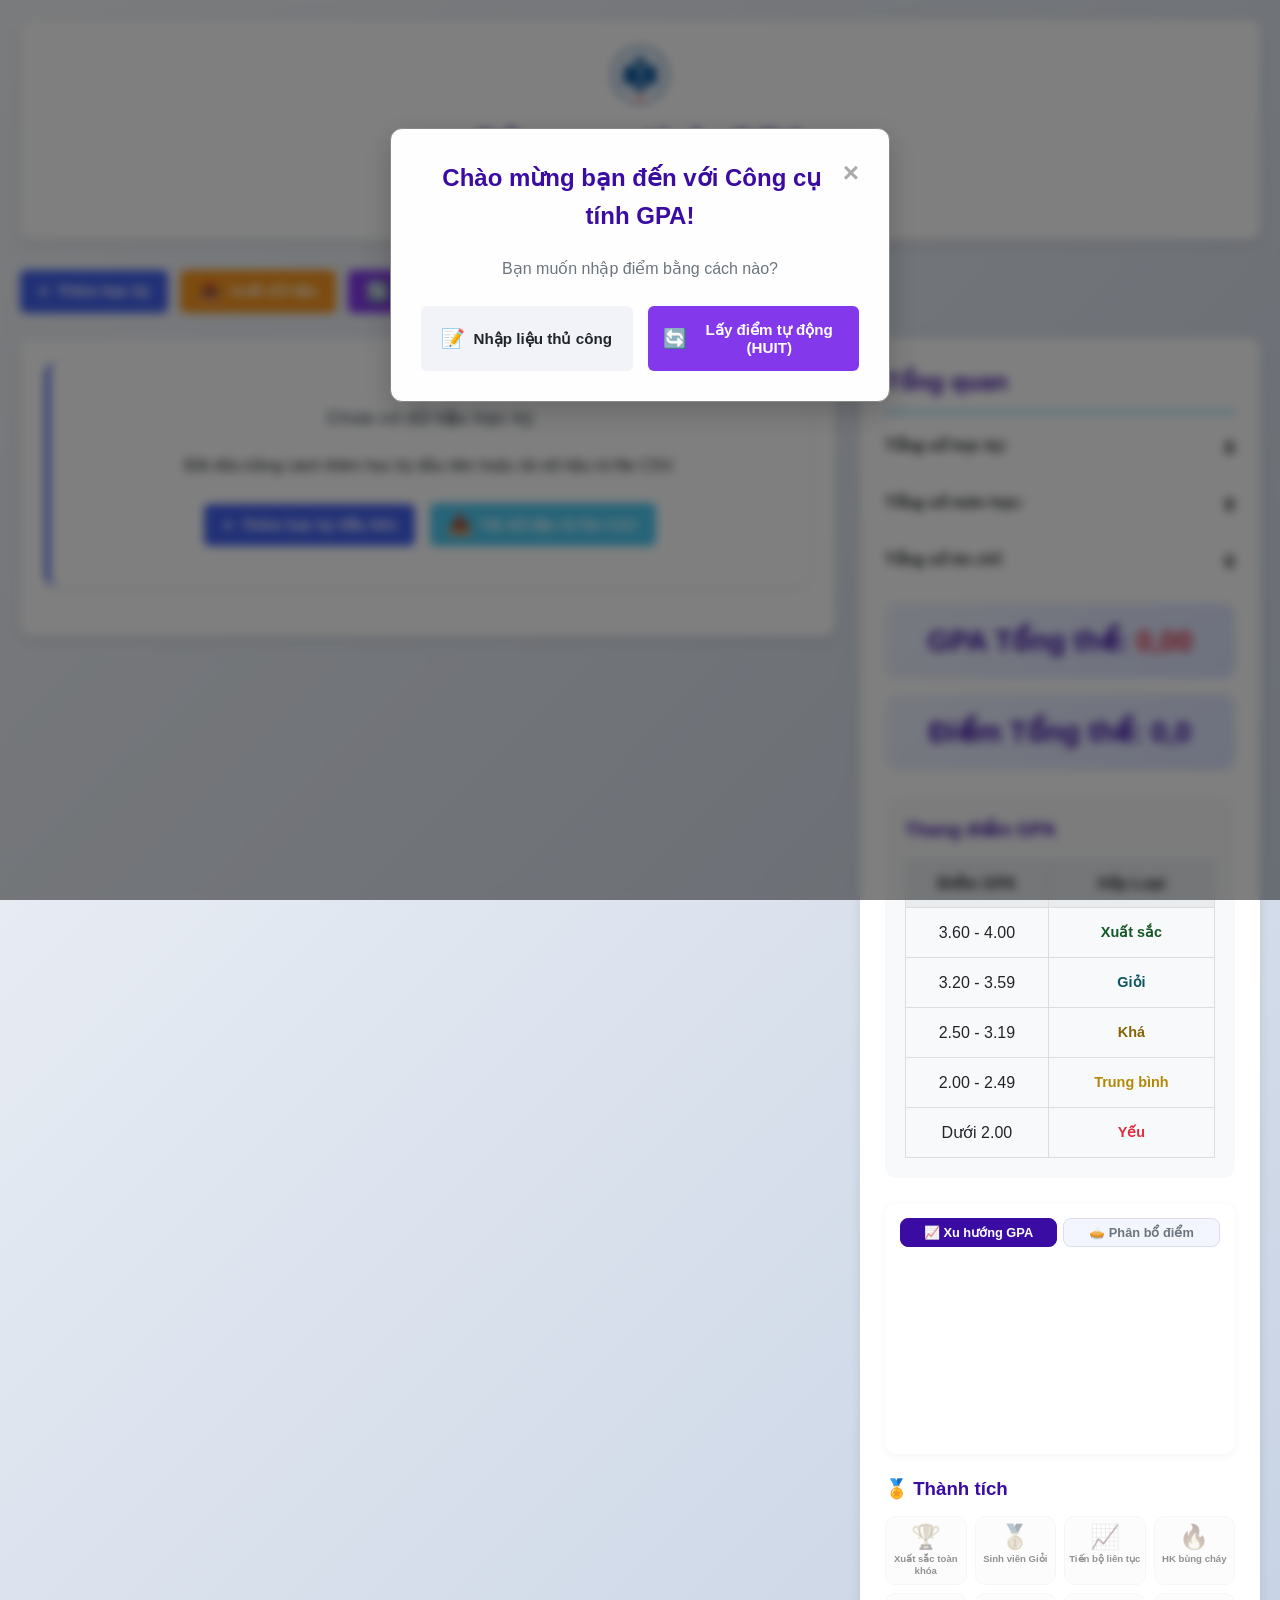
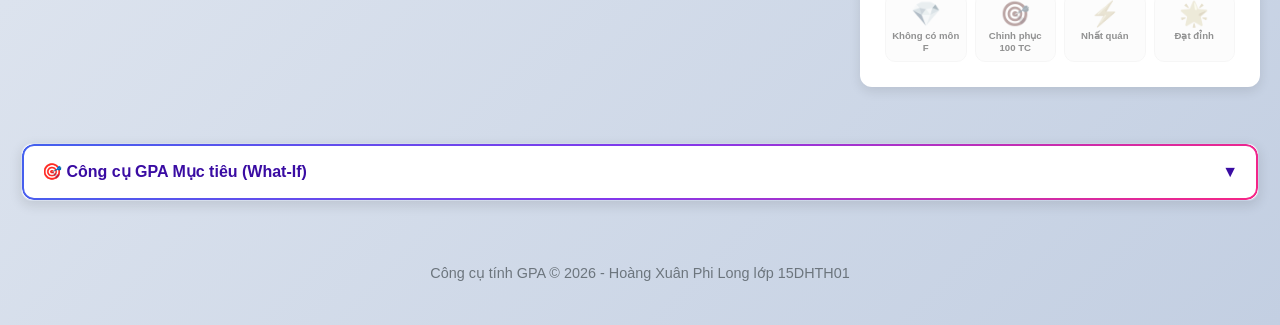
==== commit 67b2dba4: "Add files via upload" ====
--- a/index.html
+++ b/index.html
@@ -101,9 +101,64 @@
                     </table>
                 </div>
                 
+                <!-- Chart Tabs -->
                 <div class="chart-container" style="margin-top: 25px;">
-                    <h3>Xu hướng GPA</h3>
-                    <canvas id="gpaTrendChart"></canvas>
+                    <div class="chart-tabs">
+                        <button id="tab-trend" class="chart-tab chart-tab-active" onclick="switchChartTab('trend')">📈 Xu hướng GPA</button>
+                        <button id="tab-dist" class="chart-tab" onclick="switchChartTab('dist')">🥧 Phân bổ điểm</button>
+                    </div>
+                    <div id="chart-trend-wrapper" style="position:relative; height:180px;">
+                        <canvas id="gpaTrendChart"></canvas>
+                    </div>
+                    <div id="chart-dist-wrapper" style="position:relative; height:180px; display:none;">
+                        <canvas id="gradeDistChart"></canvas>
+                    </div>
+                </div>
+
+                <!-- Thành tích / Huy hiệu -->
+                <div class="achievements-section" style="margin-top: 20px;">
+                    <h3 style="color: var(--secondary); margin-bottom: 12px;">🏅 Thành tích</h3>
+                    <div id="badges-container" class="badges-grid"></div>
+                </div>
+            </div>
+        </div>
+
+        <!-- What-If Panel -->
+        <div id="whatif-panel" class="whatif-panel">
+            <div class="whatif-header" onclick="toggleWhatIf()">
+                <span>🎯 Công cụ GPA Mục tiêu (What-If)</span>
+                <span id="whatif-toggle-icon">▼</span>
+            </div>
+            <div id="whatif-body" class="whatif-body" style="display:none;">
+                <p class="whatif-desc">Thêm các môn học dự kiến để xem GPA sẽ thay đổi như thế nào.</p>
+                <table class="whatif-table" id="whatif-table">
+                    <thead>
+                        <tr>
+                            <th>Tên môn</th>
+                            <th>Tín chỉ</th>
+                            <th>Điểm dự kiến</th>
+                            <th></th>
+                        </tr>
+                    </thead>
+                    <tbody id="whatif-rows"></tbody>
+                </table>
+                <div class="whatif-controls">
+                    <button class="btn btn-primary" onclick="addWhatIfRow()" style="font-size:0.85rem; padding:7px 14px;">+ Thêm môn</button>
+                    <button class="btn btn-danger" onclick="clearWhatIf()" style="font-size:0.85rem; padding:7px 14px;">🗑 Xóa tất cả</button>
+                </div>
+                <div id="whatif-result" class="whatif-result" style="display:none;">
+                    <div class="whatif-result-item">
+                        <span>GPA hiện tại:</span>
+                        <strong id="wi-current-gpa">—</strong>
+                    </div>
+                    <div class="whatif-result-item">
+                        <span>GPA dự kiến:</span>
+                        <strong id="wi-projected-gpa">—</strong>
+                    </div>
+                    <div class="whatif-result-item">
+                        <span>Thay đổi:</span>
+                        <strong id="wi-delta">—</strong>
+                    </div>
                 </div>
             </div>
         </div>
--- a/style.css
+++ b/style.css
@@ -496,3 +496,121 @@
 .loader { border: 4px solid #f3f3f3; border-top: 4px solid var(--primary); border-radius: 50%; width: 30px; height: 30px; animation: spin 1s linear infinite; }
 @keyframes spin { 0% { transform: rotate(0deg); } 100% { transform: rotate(360deg); } }
 .chart-container { background: #fff; padding: 15px; border-radius: var(--radius); box-shadow: 0 2px 8px rgba(0,0,0,0.05); }
+
+/* ====== CHART TABS ====== */
+.chart-tabs {
+    display: flex;
+    gap: 6px;
+    margin-bottom: 12px;
+}
+.chart-tab {
+    flex: 1;
+    padding: 6px 10px;
+    border: 1.5px solid #dde;
+    background: #f4f6ff;
+    border-radius: 8px;
+    cursor: pointer;
+    font-size: 0.8rem;
+    font-weight: 600;
+    color: var(--gray);
+    transition: all 0.2s;
+}
+.chart-tab:hover { background: #e6eaff; color: var(--secondary); }
+.chart-tab-active {
+    background: var(--secondary);
+    color: #fff;
+    border-color: var(--secondary);
+}
+
+/* ====== ACHIEVEMENTS / BADGES ====== */
+.badges-grid {
+    display: grid;
+    grid-template-columns: repeat(4, 1fr);
+    gap: 8px;
+}
+.badge-item {
+    display: flex;
+    flex-direction: column;
+    align-items: center;
+    text-align: center;
+    padding: 8px 4px;
+    border-radius: 10px;
+    border: 1.5px solid #eee;
+    cursor: default;
+    transition: transform 0.2s;
+    position: relative;
+}
+.badge-item:hover { transform: translateY(-2px); }
+.badge-item .badge-emoji { font-size: 1.5rem; line-height: 1; margin-bottom: 4px; }
+.badge-item .badge-name { font-size: 0.6rem; font-weight: 700; color: var(--dark); line-height: 1.2; }
+.badge-earned { background: linear-gradient(135deg, #fff7e0 0%, #fff 100%); border-color: #f8961e; box-shadow: 0 2px 8px rgba(248,150,30,0.2); }
+.badge-earned .badge-name { color: var(--secondary); }
+.badge-earned::after { content: ''; position: absolute; top: -2px; right: -2px; width: 8px; height: 8px; border-radius: 50%; background: #4cc9f0; border: 1.5px solid #fff; }
+.badge-locked { background: #f8f9fa; opacity: 0.5; filter: grayscale(80%); }
+.badge-earned { animation: badge-pop 0.4s ease; }
+@keyframes badge-pop { 0% { transform: scale(0.8); } 70% { transform: scale(1.1); } 100% { transform: scale(1); } }
+
+/* ====== WHAT-IF PANEL ====== */
+.whatif-panel {
+    background: white;
+    border-radius: var(--radius);
+    box-shadow: var(--shadow);
+    margin-bottom: 25px;
+    border: 2px solid transparent;
+    background-clip: padding-box;
+    position: relative;
+    overflow: hidden;
+}
+.whatif-panel::before {
+    content: '';
+    position: absolute;
+    inset: 0;
+    border-radius: var(--radius);
+    padding: 2px;
+    background: linear-gradient(135deg, #4361ee, #8338ec, #f72585);
+    -webkit-mask: linear-gradient(#fff 0 0) content-box, linear-gradient(#fff 0 0);
+    -webkit-mask-composite: xor;
+    mask-composite: exclude;
+    pointer-events: none;
+}
+.whatif-header {
+    display: flex;
+    justify-content: space-between;
+    align-items: center;
+    padding: 15px 20px;
+    cursor: pointer;
+    font-weight: 700;
+    color: var(--secondary);
+    font-size: 1rem;
+    transition: background 0.2s;
+}
+.whatif-header:hover { background: #f8f0ff; }
+.whatif-body { padding: 0 20px 20px; }
+.whatif-desc { font-size: 0.85rem; color: var(--gray); margin-bottom: 12px; }
+.whatif-table { width: 100%; border-collapse: collapse; margin-bottom: 12px; font-size: 0.85rem; }
+.whatif-table th { background: #f4f6ff; color: var(--secondary); padding: 7px 10px; text-align: left; font-size: 0.78rem; border-bottom: 2px solid #dde; }
+.whatif-table td { padding: 6px 8px; border-bottom: 1px solid #f0f0f0; }
+.whatif-table input { width: 100%; border: 1px solid #ddd; border-radius: 5px; padding: 4px 7px; font-size: 0.82rem; background: #fafafa; }
+.whatif-table input:focus { outline: none; border-color: var(--primary); background: #fff; }
+.whatif-controls { display: flex; gap: 10px; margin-bottom: 15px; }
+.whatif-result {
+    display: grid;
+    grid-template-columns: repeat(3, 1fr);
+    gap: 10px;
+    background: linear-gradient(135deg, #f4f6ff, #faf0ff);
+    border-radius: 10px;
+    padding: 14px;
+    border: 1px solid #dde;
+}
+.whatif-result-item { text-align: center; }
+.whatif-result-item span { font-size: 0.72rem; color: var(--gray); display: block; margin-bottom: 3px; }
+.whatif-result-item strong { font-size: 1.1rem; color: var(--secondary); }
+.delta-positive { color: #27ae60 !important; }
+.delta-negative { color: #e74c3c !important; }
+.delta-neutral { color: var(--gray) !important; }
+
+/* ====== WHATIF PANEL RESPONSIVE ====== */
+@media (max-width: 768px) {
+    .badges-grid { grid-template-columns: repeat(4, 1fr); }
+    .whatif-result { grid-template-columns: 1fr; }
+}
